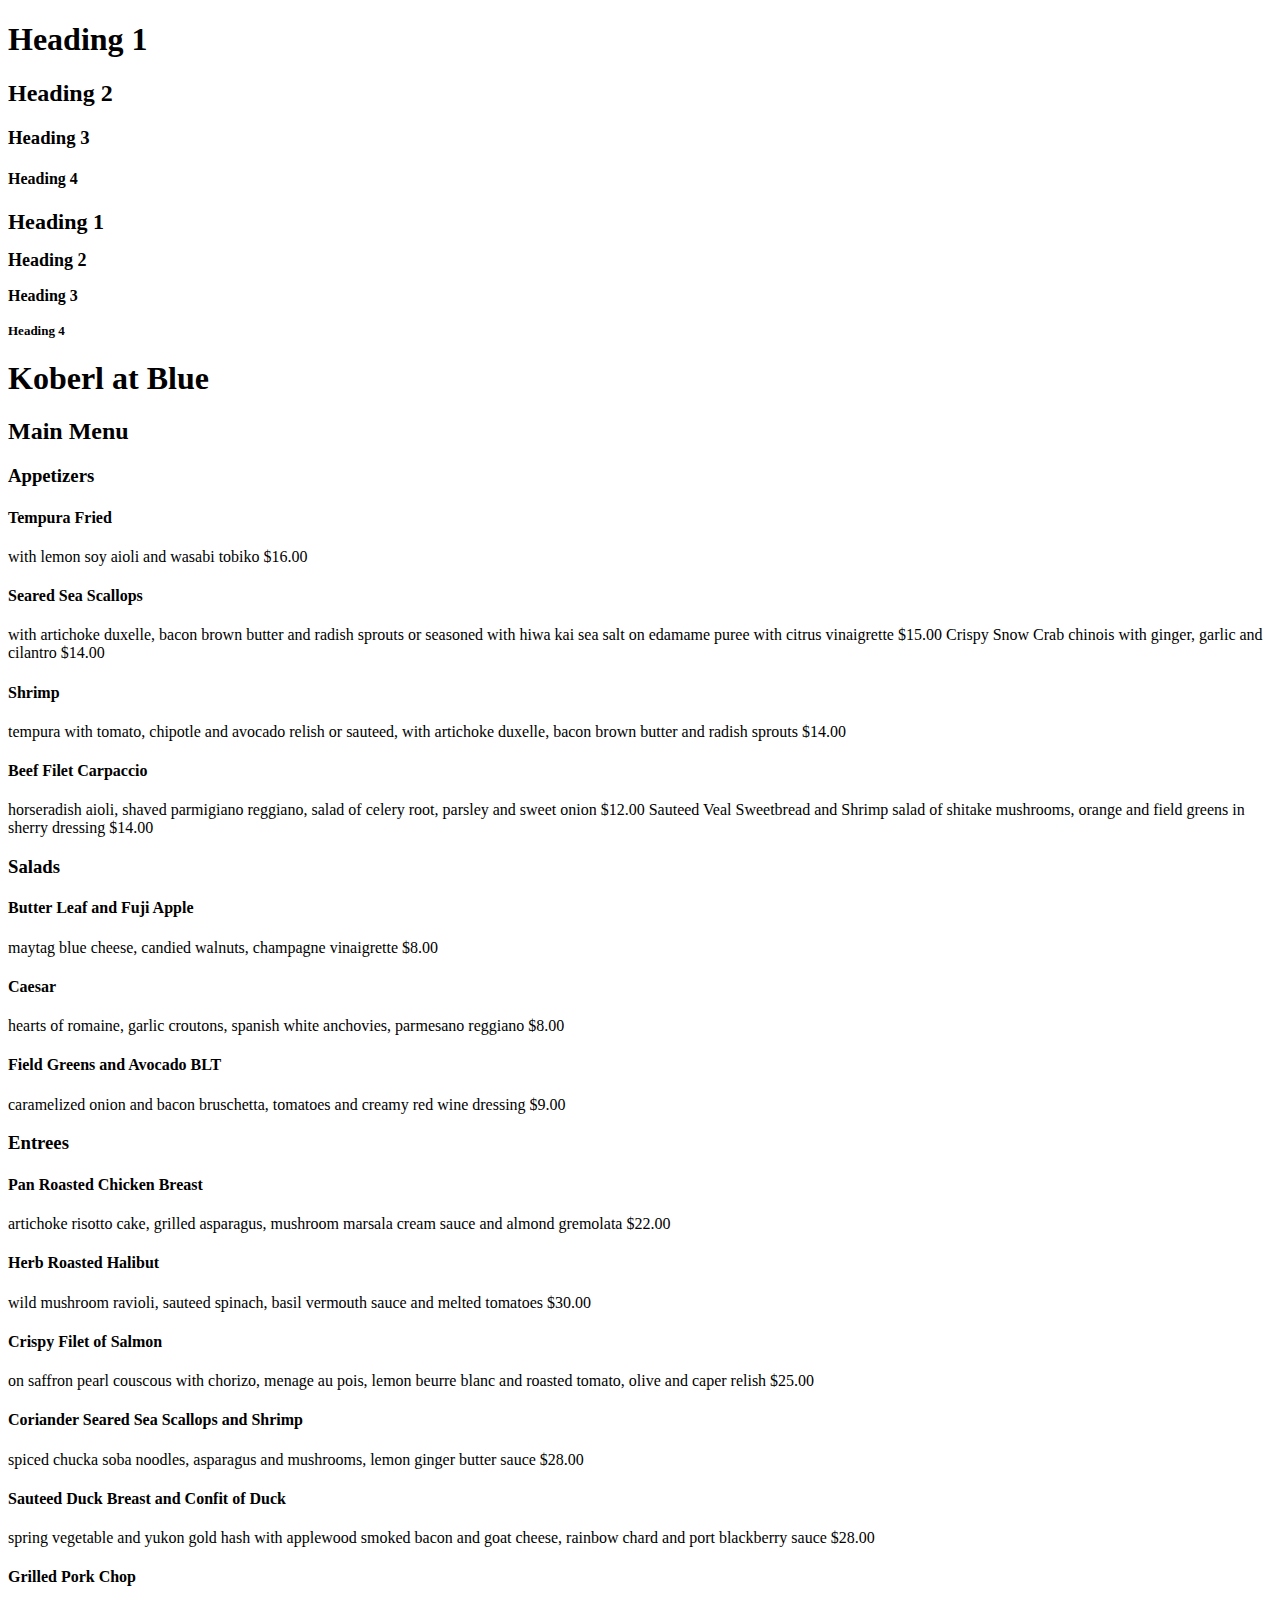
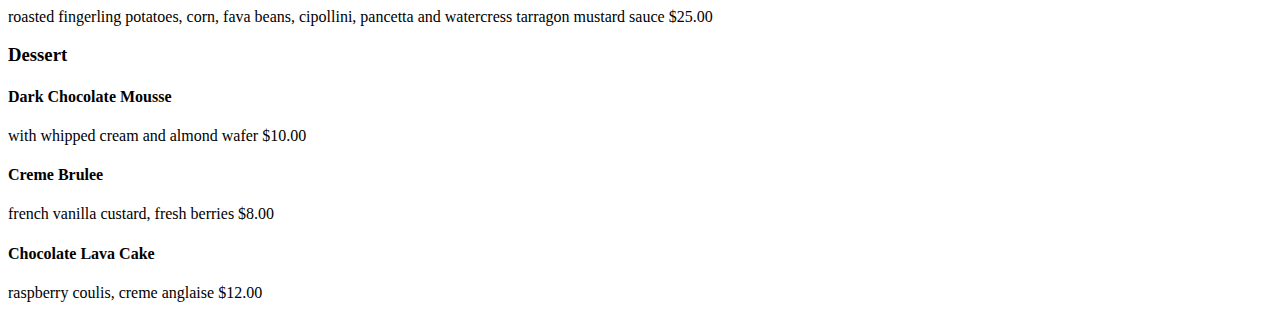
==== grc338/Restaurant Menu/index.html @ aaaf7511 "Create index.html" ====
<!DOCTYPE html>
<html>
<head>
	<GrC 338 Restaurant Menu>
</head>

<h1>Heading 1</h1>
<h2>Heading 2</h2>
<h3>Heading 3</h3>
<h4>Heading 4</h4>

<h1 style="font-size:22px;">Heading 1</h1>
<h2 style="font-size:18px;">Heading 2</h2>
<h3 style="font-size:16px;">Heading 3</h3>
<h4 style="font-size:13px;">Heading 4</h4>

<body>
<h1>Koberl at Blue</h1>

<h2>Main Menu</h2>

<h3>Appetizers</h3>

<h4>Tempura Fried</h4>

with lemon soy aioli and wasabi tobiko

$16.00

<h4>Seared Sea Scallops</h4>

with artichoke duxelle, bacon brown butter and radish sprouts or seasoned with hiwa kai sea salt on edamame puree with citrus vinaigrette

$15.00

Crispy Snow Crab chinois

with ginger, garlic and cilantro

$14.00

<h4>Shrimp</h4>

tempura with tomato, chipotle and avocado relish or sauteed, with artichoke duxelle, bacon brown butter and radish sprouts

$14.00

<h4>Beef Filet Carpaccio</h4>

horseradish aioli, shaved parmigiano reggiano, salad of celery root, parsley and sweet onion

$12.00

Sauteed Veal Sweetbread and Shrimp

salad of shitake mushrooms, orange and field greens in sherry dressing

$14.00

<h3>Salads</h3>

<h4>Butter Leaf and Fuji Apple</h4>

maytag blue cheese, candied walnuts, champagne vinaigrette

$8.00

<h4>Caesar</h4>

hearts of romaine, garlic croutons, spanish white anchovies, parmesano reggiano

$8.00

<h4>Field Greens and Avocado BLT</h4>

caramelized onion and bacon bruschetta, tomatoes and creamy red wine dressing

$9.00

 

<h3>Entrees</h3>

<h4>Pan Roasted Chicken Breast</h4>

artichoke risotto cake, grilled asparagus, mushroom marsala cream sauce and almond gremolata

$22.00

<h4>Herb Roasted Halibut</h4>

wild mushroom ravioli, sauteed spinach, basil vermouth sauce and melted tomatoes

$30.00

<h4>Crispy Filet of Salmon</h4>

on saffron pearl couscous with chorizo, menage au pois, lemon beurre blanc and roasted tomato, olive and caper relish

$25.00

<h4>Coriander Seared Sea Scallops and Shrimp</h4>

spiced chucka soba noodles, asparagus and mushrooms, lemon ginger butter sauce

$28.00

<h4>Sauteed Duck Breast and Confit of Duck</h4>

spring vegetable and yukon gold hash with applewood smoked bacon and goat cheese, rainbow chard and port blackberry sauce

$28.00

<h4>Grilled Pork Chop</h4>

roasted fingerling potatoes, corn, fava beans, cipollini, pancetta and watercress tarragon mustard sauce

$25.00

<h3>Dessert</h3>

<h4>Dark Chocolate Mousse</h4>

with whipped cream and almond wafer

$10.00

<h4>Creme Brulee</h4>

french vanilla custard, fresh berries

$8.00

<h4>Chocolate Lava Cake</h4>

raspberry coulis, creme anglaise

$12.00
</body>
</html>
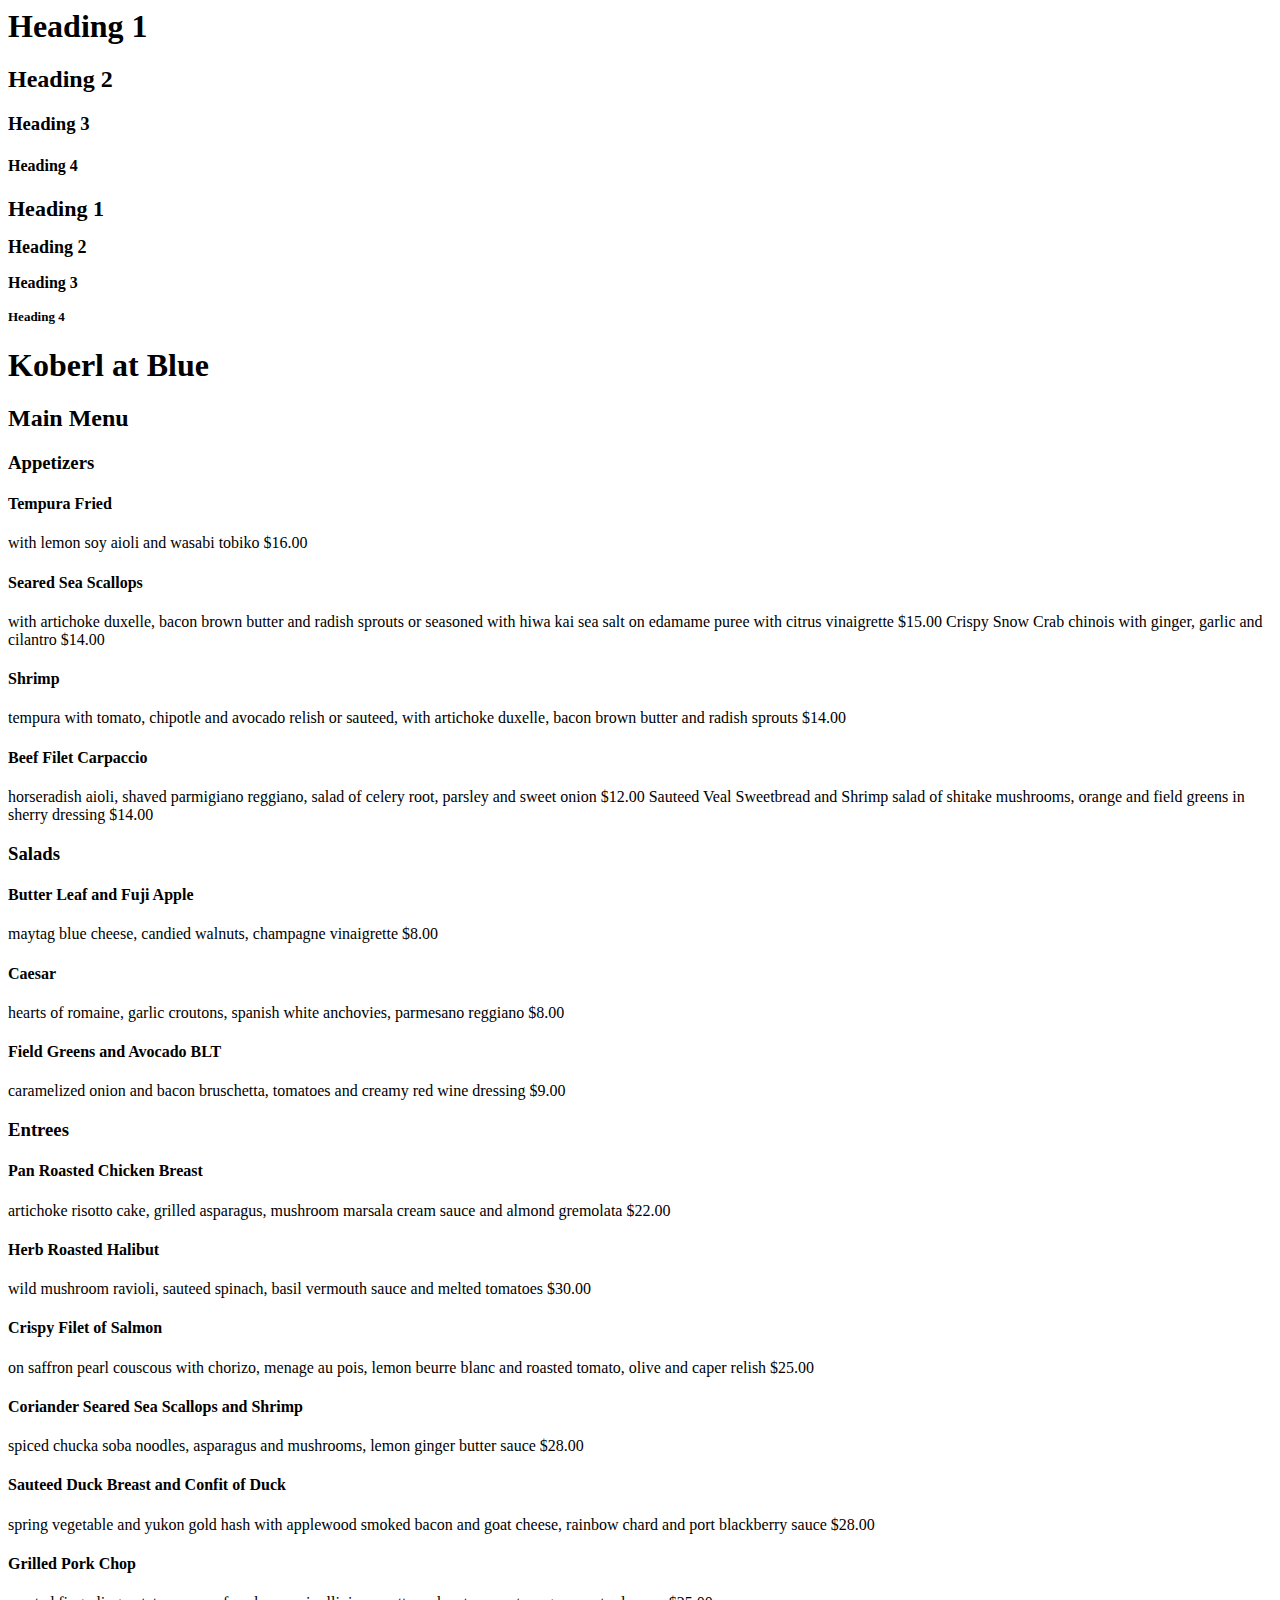
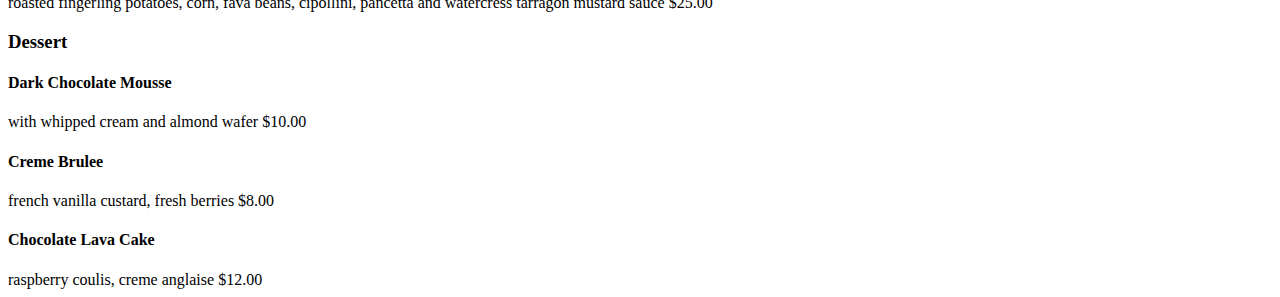
==== commit 45c28cb6: "Update index.html" ====
--- a/grc338/Restaurant Menu/index.html
+++ b/grc338/Restaurant Menu/index.html
@@ -1,4 +1,8 @@
-<!DOCTYPE html>
+ <meta charset="UTF-8" />  
+                    <meta name="viewport" content="width=device-width, initial-scale=1" />  
+                    <meta http-equiv="Cache-Control" content="no-cache, no-store, must-revalidate" />  
+                    <meta http-equiv="Pragma" content="no-cache" />  
+                    <meta http-equiv="Expires" <!DOCTYPE html>
 <html>
 <head>
 	<GrC 338 Restaurant Menu>
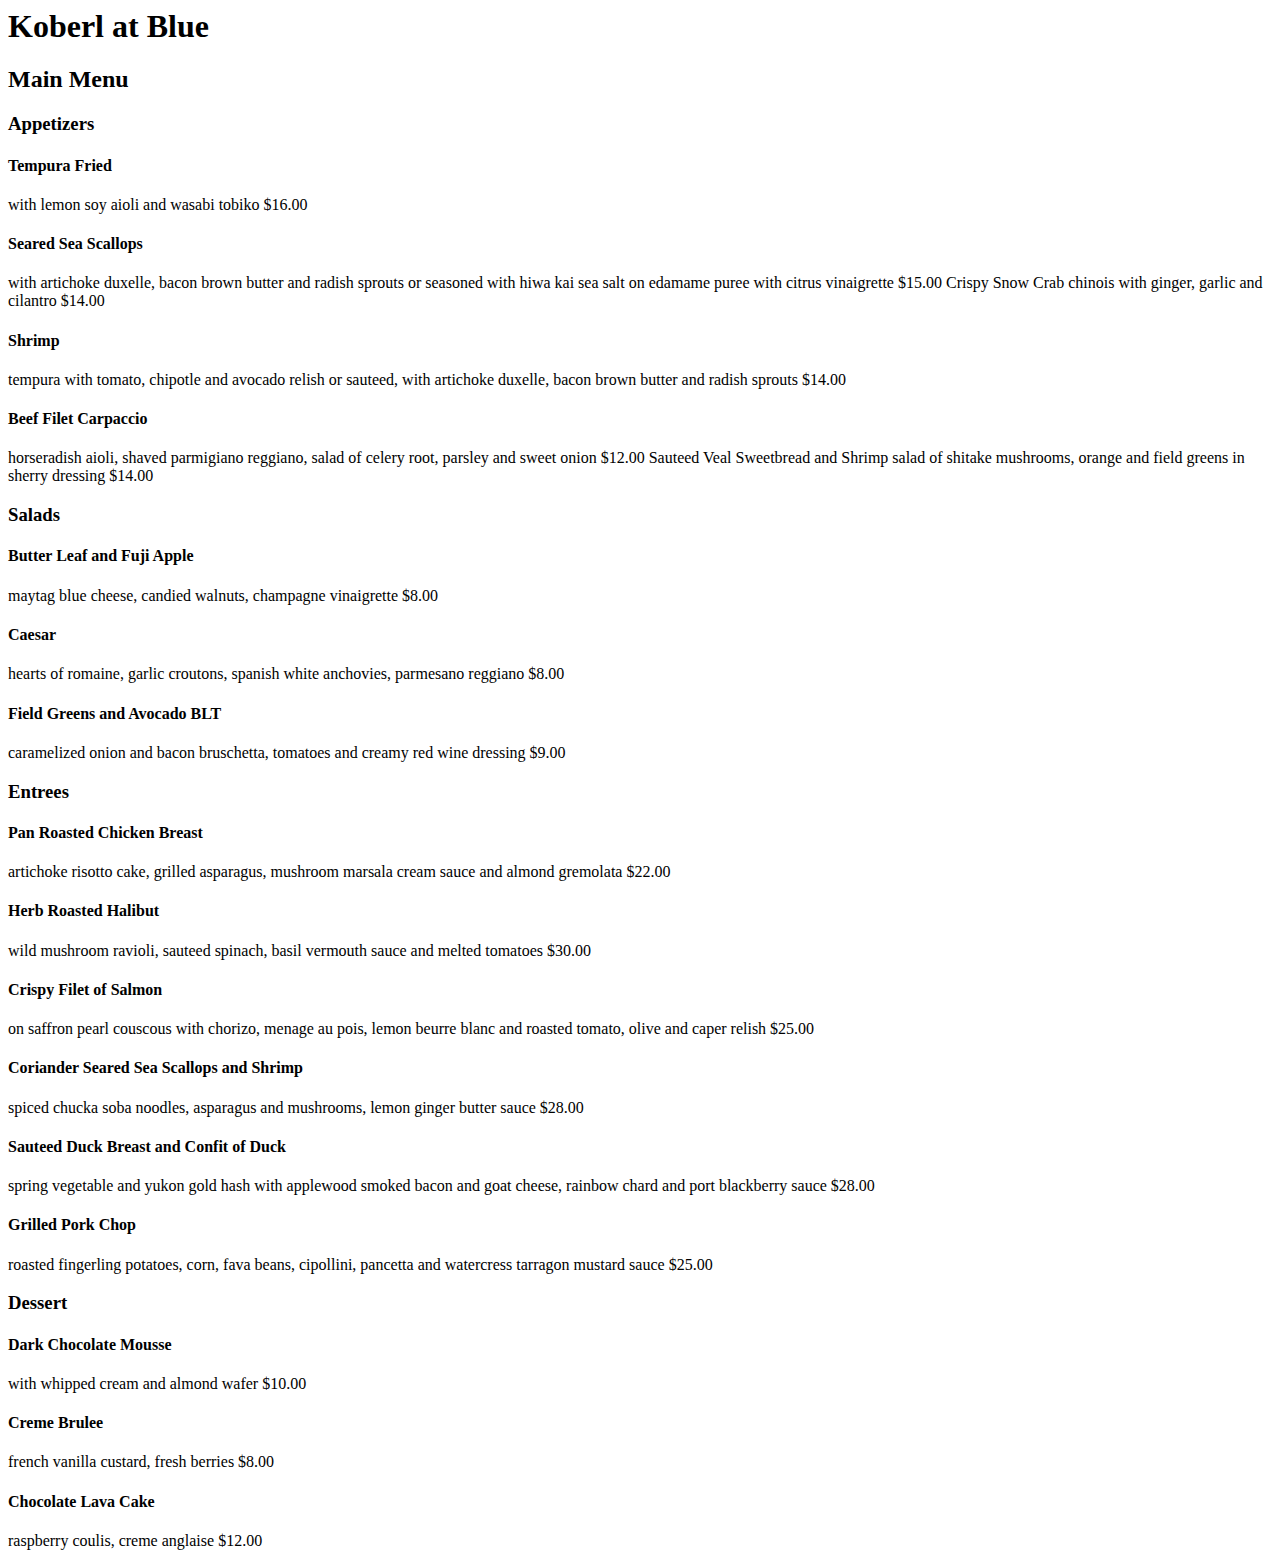
==== commit 67aacb9f: "Update index.html" ====
--- a/grc338/Restaurant Menu/index.html
+++ b/grc338/Restaurant Menu/index.html
@@ -8,15 +8,10 @@
 	<GrC 338 Restaurant Menu>
 </head>
 
-<h1>Heading 1</h1>
-<h2>Heading 2</h2>
-<h3>Heading 3</h3>
-<h4>Heading 4</h4>
-
-<h1 style="font-size:22px;">Heading 1</h1>
-<h2 style="font-size:18px;">Heading 2</h2>
-<h3 style="font-size:16px;">Heading 3</h3>
-<h4 style="font-size:13px;">Heading 4</h4>
+<h1 style="font-size:22px;"></h1>
+<h2 style="font-size:18px;"></h2>
+<h3 style="font-size:16px;"></h3>
+<h4 style="font-size:13px;"></h4>
 
 <body>
 <h1>Koberl at Blue</h1>
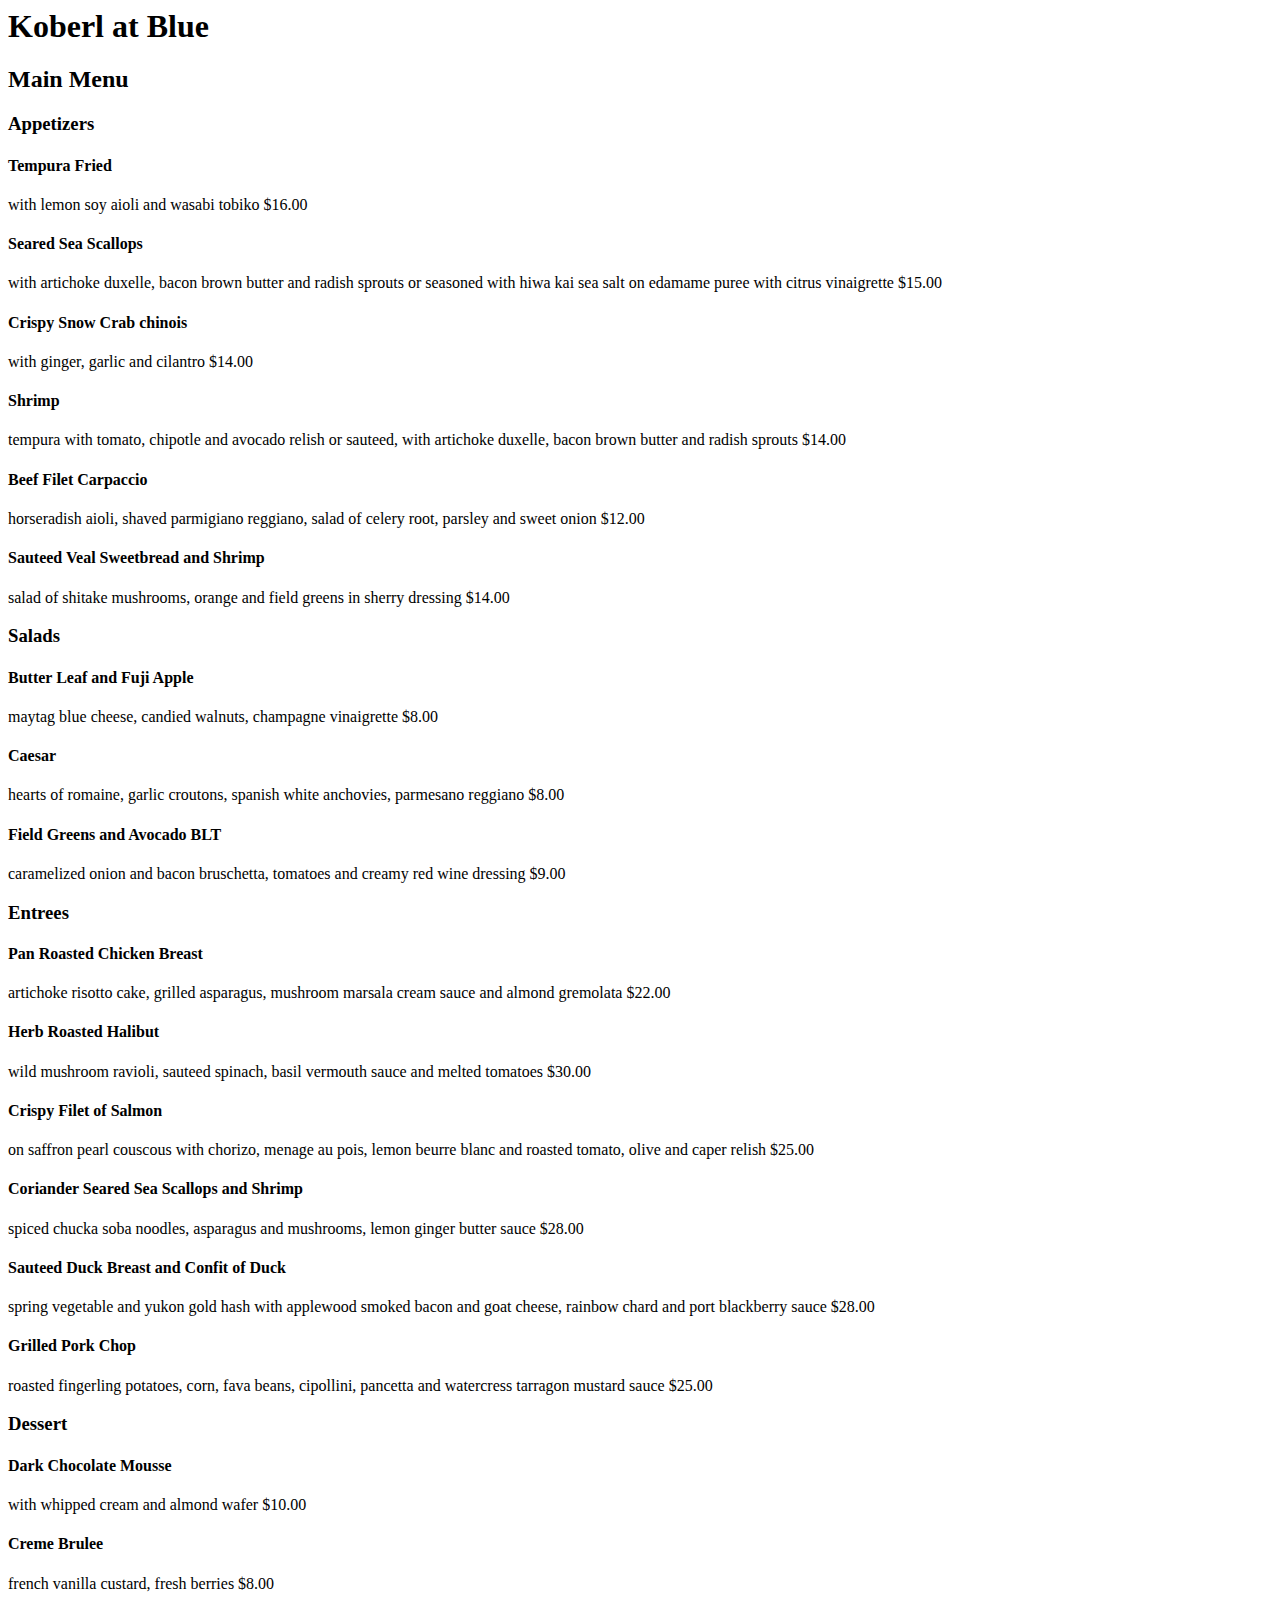
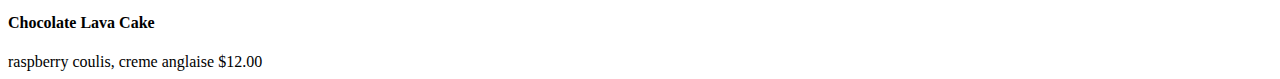
==== commit 29f9cf22: "Update index.html" ====
--- a/grc338/Restaurant Menu/index.html
+++ b/grc338/Restaurant Menu/index.html
@@ -32,7 +32,7 @@
 
 $15.00
 
-Crispy Snow Crab chinois
+<h4>Crispy Snow Crab chinois</h4>
 
 with ginger, garlic and cilantro
 
@@ -50,7 +50,7 @@
 
 $12.00
 
-Sauteed Veal Sweetbread and Shrimp
+<h4>Sauteed Veal Sweetbread and Shrimp</h4>
 
 salad of shitake mushrooms, orange and field greens in sherry dressing
 
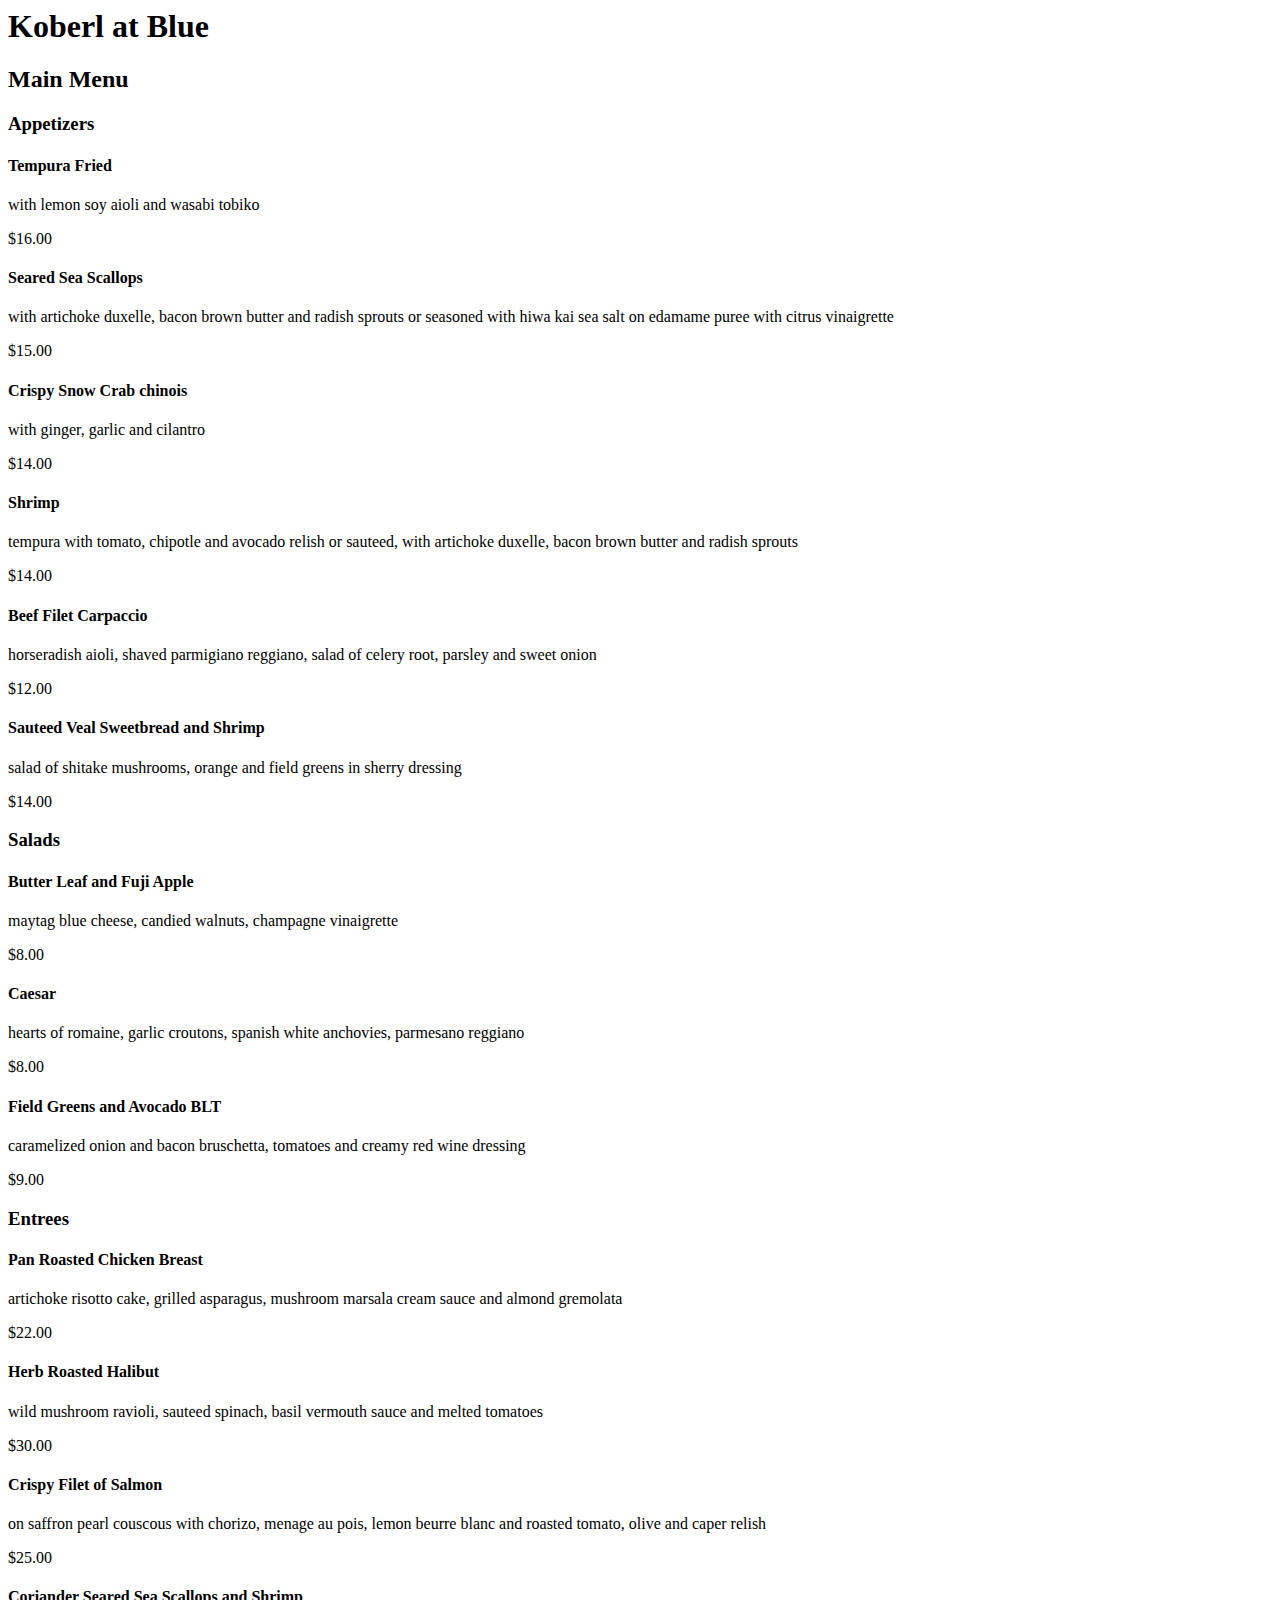
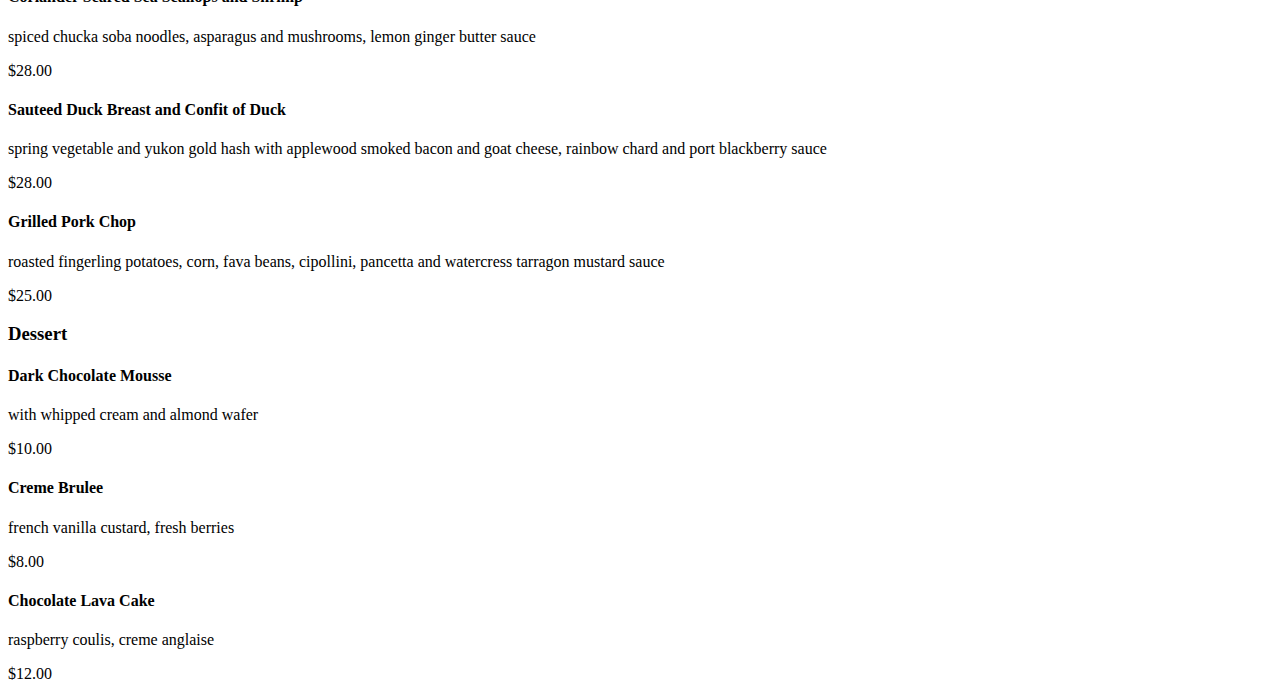
==== commit e6d8accc: "Update index.html" ====
--- a/grc338/Restaurant Menu/index.html
+++ b/grc338/Restaurant Menu/index.html
@@ -22,59 +22,59 @@
 
 <h4>Tempura Fried</h4>
 
-with lemon soy aioli and wasabi tobiko
+<p>with lemon soy aioli and wasabi tobiko</p>
 
-$16.00
+<p>$16.00</p>
 
 <h4>Seared Sea Scallops</h4>
 
-with artichoke duxelle, bacon brown butter and radish sprouts or seasoned with hiwa kai sea salt on edamame puree with citrus vinaigrette
+<p>with artichoke duxelle, bacon brown butter and radish sprouts or seasoned with hiwa kai sea salt on edamame puree with citrus vinaigrette</p>
 
-$15.00
+<p>$15.00</p>
 
 <h4>Crispy Snow Crab chinois</h4>
 
-with ginger, garlic and cilantro
+<p>with ginger, garlic and cilantro</p>
 
 $14.00
 
 <h4>Shrimp</h4>
 
-tempura with tomato, chipotle and avocado relish or sauteed, with artichoke duxelle, bacon brown butter and radish sprouts
+<p>tempura with tomato, chipotle and avocado relish or sauteed, with artichoke duxelle, bacon brown butter and radish sprouts</p>
 
-$14.00
+<p>$14.00</p>
 
 <h4>Beef Filet Carpaccio</h4>
 
-horseradish aioli, shaved parmigiano reggiano, salad of celery root, parsley and sweet onion
+<p>horseradish aioli, shaved parmigiano reggiano, salad of celery root, parsley and sweet onion</p>
 
-$12.00
+<p>$12.00</p>
 
 <h4>Sauteed Veal Sweetbread and Shrimp</h4>
 
-salad of shitake mushrooms, orange and field greens in sherry dressing
+<p>salad of shitake mushrooms, orange and field greens in sherry dressing</p>
 
-$14.00
+<p>$14.00</p>
 
 <h3>Salads</h3>
 
 <h4>Butter Leaf and Fuji Apple</h4>
 
-maytag blue cheese, candied walnuts, champagne vinaigrette
+<p>maytag blue cheese, candied walnuts, champagne vinaigrette</p>
 
-$8.00
+<p>$8.00</p>
 
 <h4>Caesar</h4>
 
-hearts of romaine, garlic croutons, spanish white anchovies, parmesano reggiano
+<p>hearts of romaine, garlic croutons, spanish white anchovies, parmesano reggiano</p>
 
-$8.00
+<p>$8.00</p>
 
 <h4>Field Greens and Avocado BLT</h4>
 
-caramelized onion and bacon bruschetta, tomatoes and creamy red wine dressing
+<p>caramelized onion and bacon bruschetta, tomatoes and creamy red wine dressing</p>
 
-$9.00
+<p>$9.00</p>
 
  
 
@@ -82,58 +82,58 @@
 
 <h4>Pan Roasted Chicken Breast</h4>
 
-artichoke risotto cake, grilled asparagus, mushroom marsala cream sauce and almond gremolata
+<p>artichoke risotto cake, grilled asparagus, mushroom marsala cream sauce and almond gremolata</p>
 
-$22.00
+<p>$22.00</p>
 
 <h4>Herb Roasted Halibut</h4>
 
-wild mushroom ravioli, sauteed spinach, basil vermouth sauce and melted tomatoes
+<p>wild mushroom ravioli, sauteed spinach, basil vermouth sauce and melted tomatoes</p>
 
 $30.00
 
 <h4>Crispy Filet of Salmon</h4>
 
-on saffron pearl couscous with chorizo, menage au pois, lemon beurre blanc and roasted tomato, olive and caper relish
+<p>on saffron pearl couscous with chorizo, menage au pois, lemon beurre blanc and roasted tomato, olive and caper relish</p>
 
-$25.00
+<p>$25.00</p>
 
 <h4>Coriander Seared Sea Scallops and Shrimp</h4>
 
-spiced chucka soba noodles, asparagus and mushrooms, lemon ginger butter sauce
+<p>spiced chucka soba noodles, asparagus and mushrooms, lemon ginger butter sauce</p>
 
-$28.00
+<p>$28.00</p>
 
 <h4>Sauteed Duck Breast and Confit of Duck</h4>
 
-spring vegetable and yukon gold hash with applewood smoked bacon and goat cheese, rainbow chard and port blackberry sauce
+<p>spring vegetable and yukon gold hash with applewood smoked bacon and goat cheese, rainbow chard and port blackberry sauce</p>
 
-$28.00
+<p>$28.00</p>
 
 <h4>Grilled Pork Chop</h4>
 
-roasted fingerling potatoes, corn, fava beans, cipollini, pancetta and watercress tarragon mustard sauce
+<p>roasted fingerling potatoes, corn, fava beans, cipollini, pancetta and watercress tarragon mustard sauce</p>
 
-$25.00
+<p>$25.00</p>
 
 <h3>Dessert</h3>
 
 <h4>Dark Chocolate Mousse</h4>
 
-with whipped cream and almond wafer
+<p>with whipped cream and almond wafer</p>
 
-$10.00
+<p>$10.00</p>
 
 <h4>Creme Brulee</h4>
 
-french vanilla custard, fresh berries
+<p>french vanilla custard, fresh berries</p>
 
-$8.00
+<p>$8.00</p>
 
 <h4>Chocolate Lava Cake</h4>
 
-raspberry coulis, creme anglaise
+<p>raspberry coulis, creme anglaise</p>
 
-$12.00
+<p>$12.00</p>
 </body>
 </html>
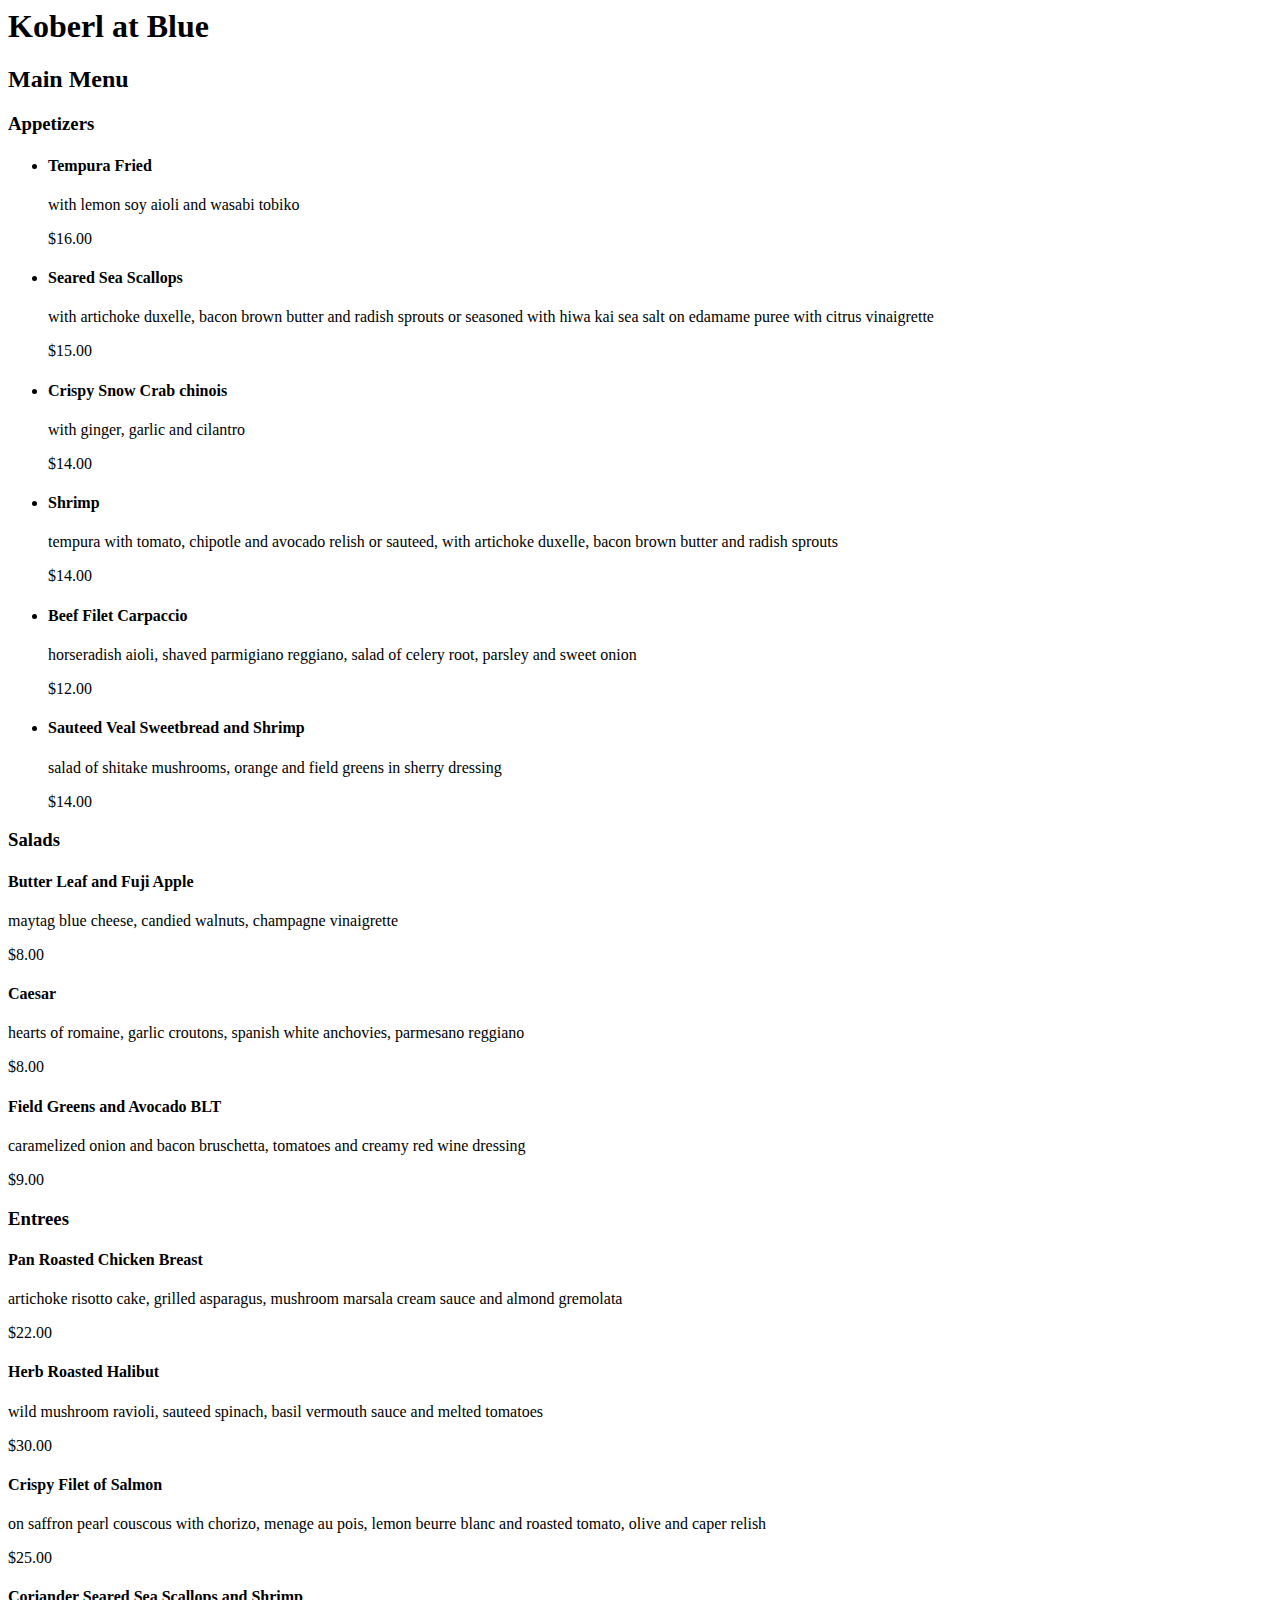
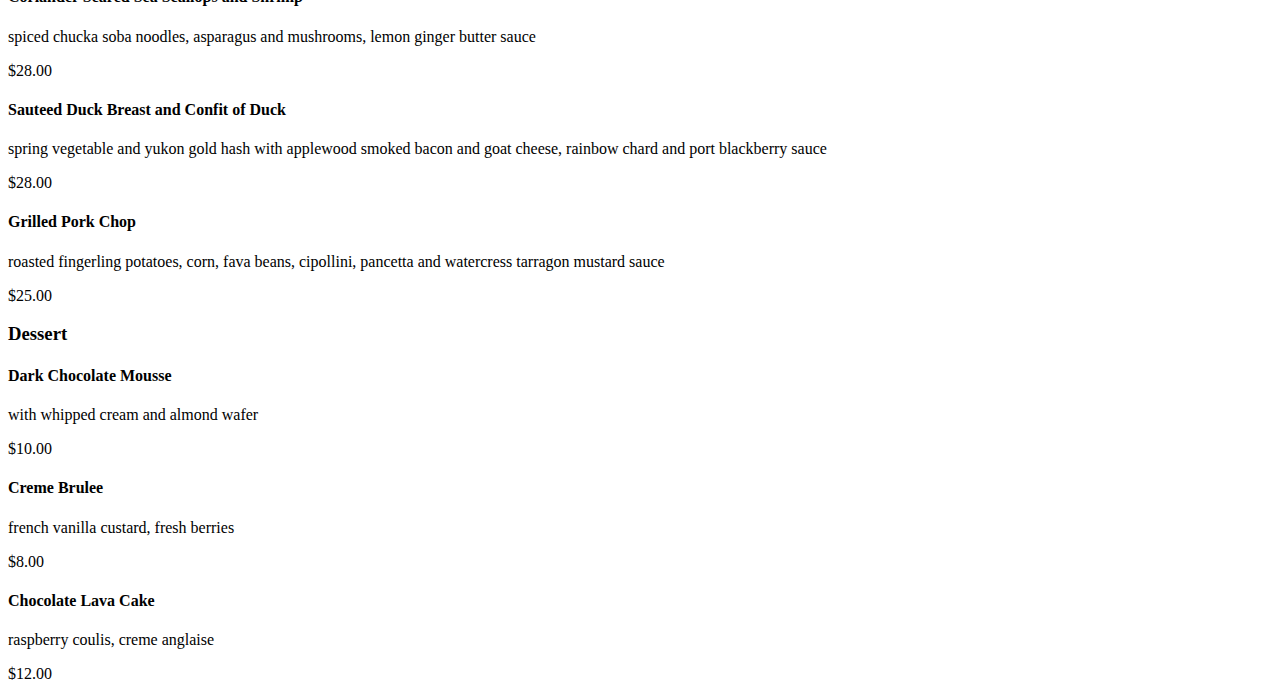
==== commit 044ce959: "Update index.html" ====
--- a/grc338/Restaurant Menu/index.html
+++ b/grc338/Restaurant Menu/index.html
@@ -19,62 +19,69 @@
 <h2>Main Menu</h2>
 
 <h3>Appetizers</h3>
+<ul>
+	<li>
+		<h4>Tempura Fried</h4>
 
-<h4>Tempura Fried</h4>
+		<p>with lemon soy aioli and wasabi tobiko</p>
 
-<p>with lemon soy aioli and wasabi tobiko</p>
+		<p>$16.00</p>
+	</li>
+	<li>
+		<h4>Seared Sea Scallops</h4>
 
-<p>$16.00</p>
+		<p>with artichoke duxelle, bacon brown butter and radish sprouts or seasoned with hiwa kai sea salt on edamame puree with citrus vinaigrette</p>
 
-<h4>Seared Sea Scallops</h4>
+		<p>$15.00</p>
+	</li>
+	<li>
+		<h4>Crispy Snow Crab chinois</h4>
 
-<p>with artichoke duxelle, bacon brown butter and radish sprouts or seasoned with hiwa kai sea salt on edamame puree with citrus vinaigrette</p>
+		<p>with ginger, garlic and cilantro</p>
 
-<p>$15.00</p>
+		<p>$14.00</p>
+	</li>
+	<li>
+		<h4>Shrimp</h4>
 
-<h4>Crispy Snow Crab chinois</h4>
+		<p>tempura with tomato, chipotle and avocado relish or sauteed, with artichoke duxelle, bacon brown butter and radish sprouts</p>
 
-<p>with ginger, garlic and cilantro</p>
+		<p>$14.00</p>
+	</li>
+	<li>
+		<h4>Beef Filet Carpaccio</h4>
 
-$14.00
+		<p>horseradish aioli, shaved parmigiano reggiano, salad of celery root, parsley and sweet onion</p>
 
-<h4>Shrimp</h4>
+		<p>$12.00</p>
+	</li>
+	<li>
+		<h4>Sauteed Veal Sweetbread and Shrimp</h4>
 
-<p>tempura with tomato, chipotle and avocado relish or sauteed, with artichoke duxelle, bacon brown butter and radish sprouts</p>
+		<p>salad of shitake mushrooms, orange and field greens in sherry dressing</p>
 
-<p>$14.00</p>
-
-<h4>Beef Filet Carpaccio</h4>
-
-<p>horseradish aioli, shaved parmigiano reggiano, salad of celery root, parsley and sweet onion</p>
-
-<p>$12.00</p>
-
-<h4>Sauteed Veal Sweetbread and Shrimp</h4>
-
-<p>salad of shitake mushrooms, orange and field greens in sherry dressing</p>
-
-<p>$14.00</p>
-
+		<p>$14.00</p>
+	</li>
+	</ul>
 <h3>Salads</h3>
 
 <h4>Butter Leaf and Fuji Apple</h4>
 
-<p>maytag blue cheese, candied walnuts, champagne vinaigrette</p>
+	<p>maytag blue cheese, candied walnuts, champagne vinaigrette</p>
 
-<p>$8.00</p>
+	<p>$8.00</p>
 
 <h4>Caesar</h4>
 
-<p>hearts of romaine, garlic croutons, spanish white anchovies, parmesano reggiano</p>
+	<p>hearts of romaine, garlic croutons, spanish white anchovies, parmesano reggiano</p>
 
-<p>$8.00</p>
+	<p>$8.00</p>
 
 <h4>Field Greens and Avocado BLT</h4>
 
-<p>caramelized onion and bacon bruschetta, tomatoes and creamy red wine dressing</p>
+	<p>caramelized onion and bacon bruschetta, tomatoes and creamy red wine dressing</p>
 
-<p>$9.00</p>
+	<p>$9.00</p>
 
  
 
@@ -82,58 +89,58 @@
 
 <h4>Pan Roasted Chicken Breast</h4>
 
-<p>artichoke risotto cake, grilled asparagus, mushroom marsala cream sauce and almond gremolata</p>
+	<p>artichoke risotto cake, grilled asparagus, mushroom marsala cream sauce and almond gremolata</p>
 
-<p>$22.00</p>
+	<p>$22.00</p>
 
 <h4>Herb Roasted Halibut</h4>
 
-<p>wild mushroom ravioli, sauteed spinach, basil vermouth sauce and melted tomatoes</p>
+	<p>wild mushroom ravioli, sauteed spinach, basil vermouth sauce and melted tomatoes</p>
 
-$30.00
+	<p>$30.00</p>
 
 <h4>Crispy Filet of Salmon</h4>
 
-<p>on saffron pearl couscous with chorizo, menage au pois, lemon beurre blanc and roasted tomato, olive and caper relish</p>
+	<p>on saffron pearl couscous with chorizo, menage au pois, lemon beurre blanc and roasted tomato, olive and caper relish</p>
 
-<p>$25.00</p>
+	<p>$25.00</p>
 
 <h4>Coriander Seared Sea Scallops and Shrimp</h4>
 
-<p>spiced chucka soba noodles, asparagus and mushrooms, lemon ginger butter sauce</p>
+	<p>spiced chucka soba noodles, asparagus and mushrooms, lemon ginger butter sauce</p>
 
-<p>$28.00</p>
+	<p>$28.00</p>
 
 <h4>Sauteed Duck Breast and Confit of Duck</h4>
 
-<p>spring vegetable and yukon gold hash with applewood smoked bacon and goat cheese, rainbow chard and port blackberry sauce</p>
+	<p>spring vegetable and yukon gold hash with applewood smoked bacon and goat cheese, rainbow chard and port blackberry sauce</p>
 
-<p>$28.00</p>
+	<p>$28.00</p>
 
 <h4>Grilled Pork Chop</h4>
 
-<p>roasted fingerling potatoes, corn, fava beans, cipollini, pancetta and watercress tarragon mustard sauce</p>
+	<p>roasted fingerling potatoes, corn, fava beans, cipollini, pancetta and watercress tarragon mustard sauce</p>
 
-<p>$25.00</p>
+	<p>$25.00</p>
 
 <h3>Dessert</h3>
 
 <h4>Dark Chocolate Mousse</h4>
 
-<p>with whipped cream and almond wafer</p>
+	<p>with whipped cream and almond wafer</p>
 
-<p>$10.00</p>
+	<p>$10.00</p>
 
 <h4>Creme Brulee</h4>
 
-<p>french vanilla custard, fresh berries</p>
+	<p>french vanilla custard, fresh berries</p>
 
-<p>$8.00</p>
+	<p>$8.00</p>
 
 <h4>Chocolate Lava Cake</h4>
 
-<p>raspberry coulis, creme anglaise</p>
+	<p>raspberry coulis, creme anglaise</p>
 
-<p>$12.00</p>
+	<p>$12.00</p>
 </body>
 </html>
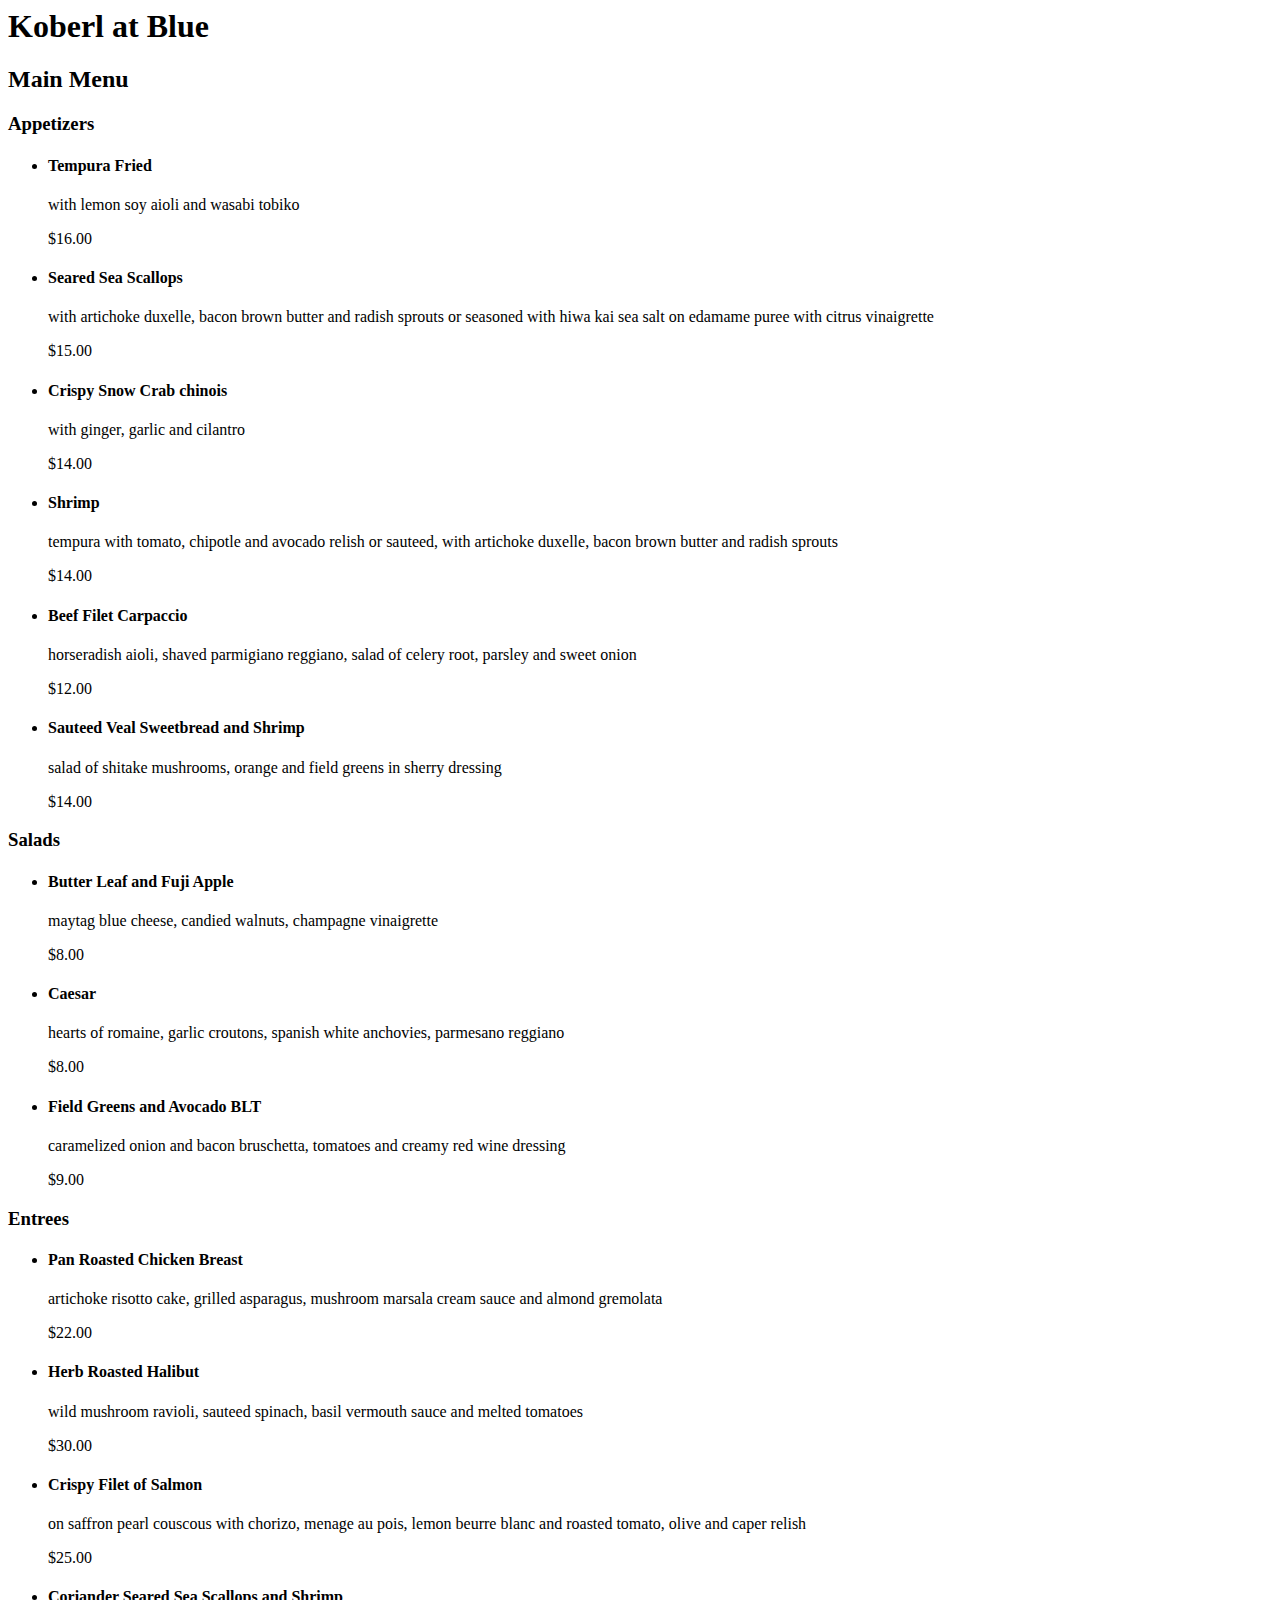
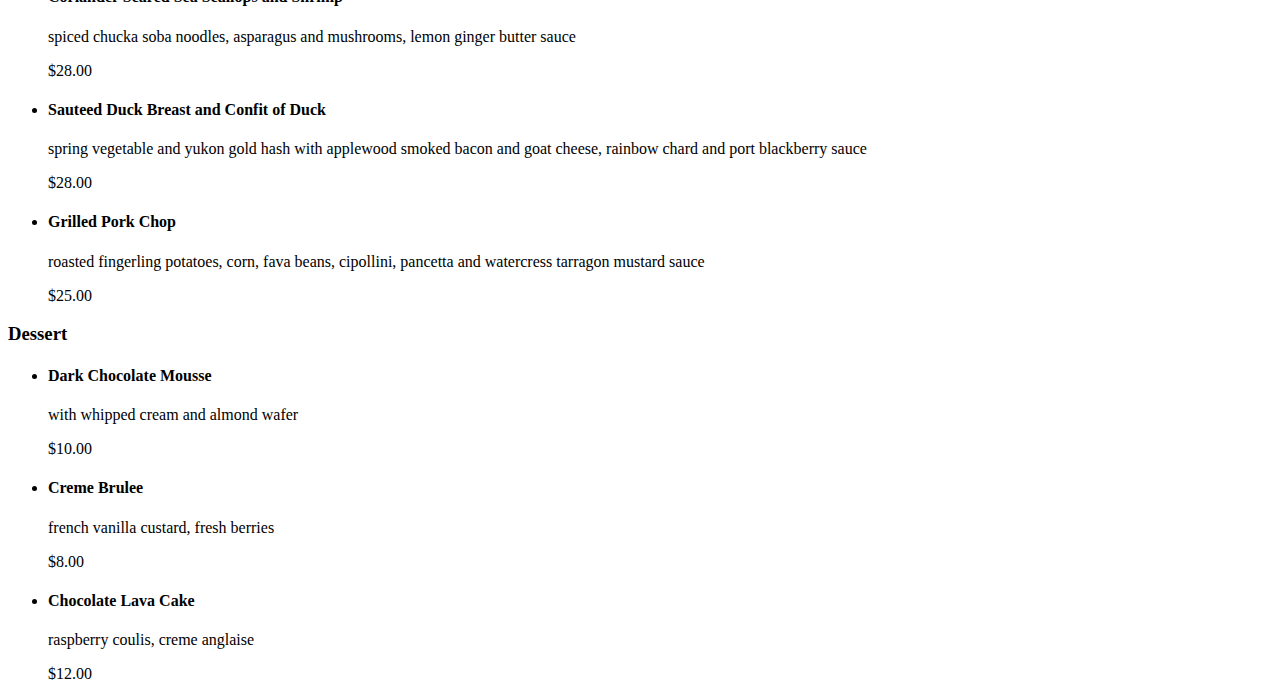
==== commit 756e6d29: "Update index.html" ====
--- a/grc338/Restaurant Menu/index.html
+++ b/grc338/Restaurant Menu/index.html
@@ -64,83 +64,97 @@
 	</li>
 	</ul>
 <h3>Salads</h3>
+<ul>
+	<li>
+		<h4>Butter Leaf and Fuji Apple</h4>
 
-<h4>Butter Leaf and Fuji Apple</h4>
+		<p>maytag blue cheese, candied walnuts, champagne vinaigrette</p>
 
-	<p>maytag blue cheese, candied walnuts, champagne vinaigrette</p>
+		<p>$8.00</p>
+	</li>
+	<li>
+		<h4>Caesar</h4>
 
-	<p>$8.00</p>
+		<p>hearts of romaine, garlic croutons, spanish white anchovies, parmesano reggiano</p>
 
-<h4>Caesar</h4>
+		<p>$8.00</p>
+	</li>
+	<li>
+		<h4>Field Greens and Avocado BLT</h4>
 
-	<p>hearts of romaine, garlic croutons, spanish white anchovies, parmesano reggiano</p>
+		<p>caramelized onion and bacon bruschetta, tomatoes and creamy red wine dressing</p>
 
-	<p>$8.00</p>
+		<p>$9.00</p>
+	</li>
+ </ul>
+<h3>Entrees</h3>
+ <ul>
+	  <li>
+		<h4>Pan Roasted Chicken Breast</h4>
 
-<h4>Field Greens and Avocado BLT</h4>
+		<p>artichoke risotto cake, grilled asparagus, mushroom marsala cream sauce and almond gremolata</p>
 
-	<p>caramelized onion and bacon bruschetta, tomatoes and creamy red wine dressing</p>
+		<p>$22.00</p>
+	</li>
+	<li>
+		<h4>Herb Roasted Halibut</h4>
 
-	<p>$9.00</p>
+		<p>wild mushroom ravioli, sauteed spinach, basil vermouth sauce and melted tomatoes</p>
 
- 
+		<p>$30.00</p>
+	</li>
+	<li>
+		<h4>Crispy Filet of Salmon</h4>
 
-<h3>Entrees</h3>
+		<p>on saffron pearl couscous with chorizo, menage au pois, lemon beurre blanc and roasted tomato, olive and caper relish</p>
 
-<h4>Pan Roasted Chicken Breast</h4>
+		<p>$25.00</p>
+	</li>
+	<li>
+		<h4>Coriander Seared Sea Scallops and Shrimp</h4>
 
-	<p>artichoke risotto cake, grilled asparagus, mushroom marsala cream sauce and almond gremolata</p>
+		<p>spiced chucka soba noodles, asparagus and mushrooms, lemon ginger butter sauce</p>
 
-	<p>$22.00</p>
+		<p>$28.00</p>
+	</li>
+	<li>
+		<h4>Sauteed Duck Breast and Confit of Duck</h4>
 
-<h4>Herb Roasted Halibut</h4>
+		<p>spring vegetable and yukon gold hash with applewood smoked bacon and goat cheese, rainbow chard and port blackberry sauce</p>
 
-	<p>wild mushroom ravioli, sauteed spinach, basil vermouth sauce and melted tomatoes</p>
+		<p>$28.00</p>
+	</li>
+	<li>
+		<h4>Grilled Pork Chop</h4>
 
-	<p>$30.00</p>
+		<p>roasted fingerling potatoes, corn, fava beans, cipollini, pancetta and watercress tarragon mustard sauce</p>
 
-<h4>Crispy Filet of Salmon</h4>
+		<p>$25.00</p>
+	</li>
+	</ul>
+<h3>Dessert</h3>
+<ul>
+	<li>
+		<h4>Dark Chocolate Mousse</h4>
 
-	<p>on saffron pearl couscous with chorizo, menage au pois, lemon beurre blanc and roasted tomato, olive and caper relish</p>
+		<p>with whipped cream and almond wafer</p>
 
-	<p>$25.00</p>
+		<p>$10.00</p>
+	</li>
+	<li>
+		<h4>Creme Brulee</h4>
 
-<h4>Coriander Seared Sea Scallops and Shrimp</h4>
+		<p>french vanilla custard, fresh berries</p>
 
-	<p>spiced chucka soba noodles, asparagus and mushrooms, lemon ginger butter sauce</p>
+		<p>$8.00</p>
+	</li>
+	<li>
+		<h4>Chocolate Lava Cake</h4>
 
-	<p>$28.00</p>
+		<p>raspberry coulis, creme anglaise</p>
 
-<h4>Sauteed Duck Breast and Confit of Duck</h4>
-
-	<p>spring vegetable and yukon gold hash with applewood smoked bacon and goat cheese, rainbow chard and port blackberry sauce</p>
-
-	<p>$28.00</p>
-
-<h4>Grilled Pork Chop</h4>
-
-	<p>roasted fingerling potatoes, corn, fava beans, cipollini, pancetta and watercress tarragon mustard sauce</p>
-
-	<p>$25.00</p>
-
-<h3>Dessert</h3>
-
-<h4>Dark Chocolate Mousse</h4>
-
-	<p>with whipped cream and almond wafer</p>
-
-	<p>$10.00</p>
-
-<h4>Creme Brulee</h4>
-
-	<p>french vanilla custard, fresh berries</p>
-
-	<p>$8.00</p>
-
-<h4>Chocolate Lava Cake</h4>
-
-	<p>raspberry coulis, creme anglaise</p>
-
-	<p>$12.00</p>
+		<p>$12.00</p>
+	</li>
+	</ul>
 </body>
 </html>
